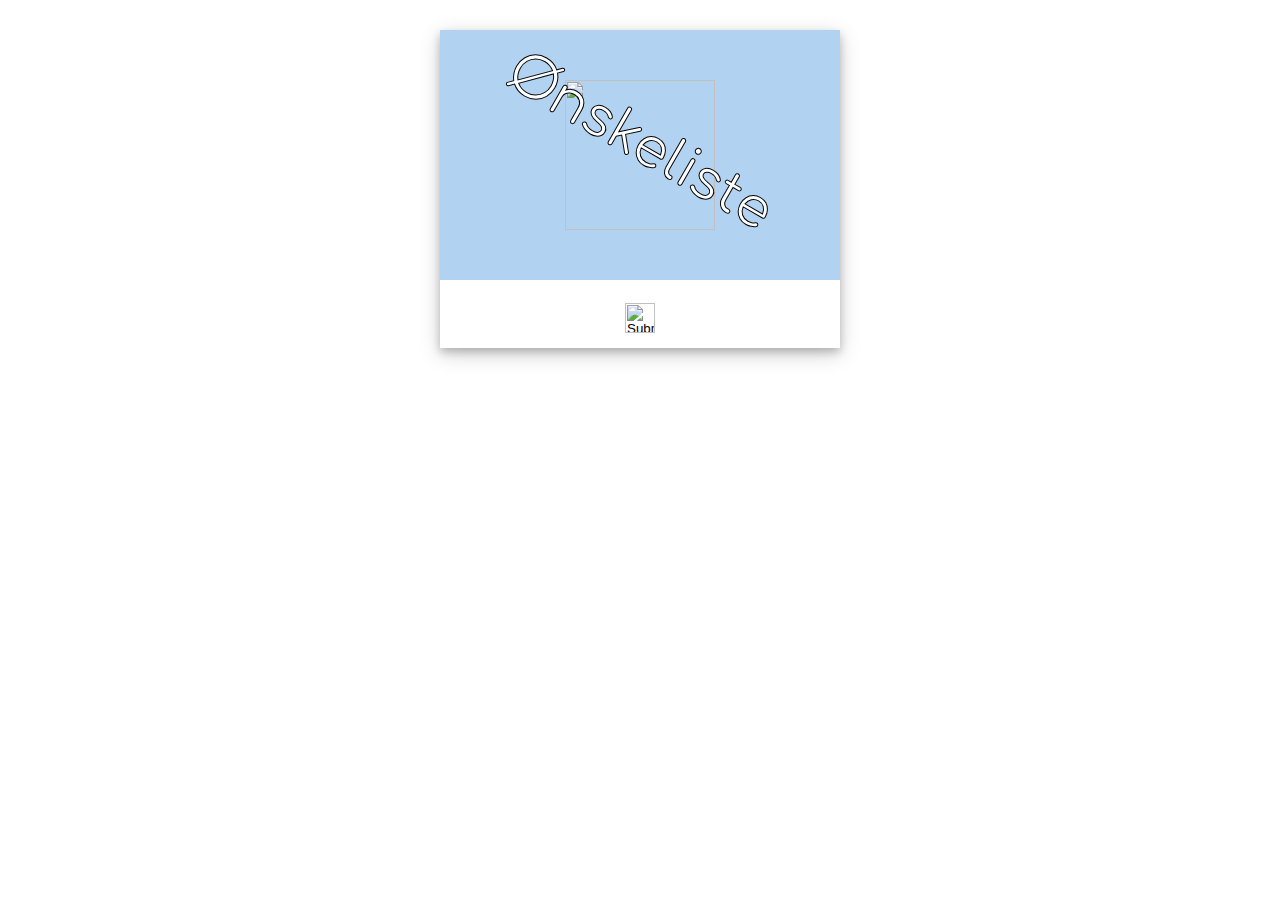
==== src/main/resources/templates/index.html @ 2cfb776a "grey out" ====
<!DOCTYPE html>
<html lang="en" xmlns:th="http://www.thymeleaf.org">
<head>
    <meta charset="UTF-8">
    <meta name="viewport" content="width=device-width, initial-scale=1.0">
    <title>Pølleskyen</title>
    <link rel="stylesheet" type="text/css" th:href="@{../css/style.css}" href="../static/css/style.css">
</head>
<body>
<div th:insert="fragments/header.html">
</div>
<div class="flex-container">

    <div class="card zoom" th:each="wishlist :${wishlists}"><a th:href="@{'/showwishlist/' +${wishlist.id}}"
                                                               style="color: black">
        <div class="header"><span th:text="${wishlist.id}" hidden></span><img src="https://cdn-icons-png.flaticon.com/512/2543/2543240.png" style="height: 150px; width: 150px; margin-top: 50px">
            <div class="header_text" style="margin-top: -150px; -webkit-text-stroke-width: 1px;-webkit-text-stroke-color: black; ">Ønskeliste</div>
            <br></div>
        <div class="small_header">
            <div class="container"><span th:text="${wishlist.name}"></span></div>
            <a th:href="@{'/deletewishlist/' +${wishlist.id}}"><input type="image" src="../images/delete.png"
                                                                      style="width: 30px; height: 30px"></a>
        </div>
    </a>
    </div>

    <!-- <a th:href="@{'/updatewishlist/' +${wishlist.id}}" target="myiframe"><input type="button" value="iFrame" onclick="toggle(this)"></a>
    <iframe id="myiframe" style="height:0px;width:100%;" hidden></iframe>-->
</div>
</div>
<div th:insert="fragments/footer.html"></div>


<meta name="description" content="Poopcloud: Make your poops come true"/>
<meta property="og:image" content="https://i.imgur.com/uO3C3wu.png"/>
<meta property="og:image:secure_url" content="https://i.imgur.com/uO3C3wu.png"/>
<meta property="og:image:type" content="image/png"/>
<meta property="og:image:width" content="400"/>
<meta property="og:image:height" content="300"/>
<meta property="og:image:alt" content="A poop on a cloud"/>

</body>
<!--
<script>
    let toggle = button => {
        let element = document.getElementById("myiframe");
        let hidden = element.getAttribute("hidden");

        if (hidden) {
            element.removeAttribute("hidden");
            button.innerText = "Hide Iframe";
        } else {
            element.setAttribute("hidden", "hidden");
            button.innerText = "Show Iframe";
        }
    }
</script>
-->
</html>
---- src/main/resources/static/css/style.css ----
body{
    background:transparent;
}

.wishBox {
    font-family: PølleSkyen, serif;
    display: flex;
}

* {
    box-sizing: border-box;
    margin: 0;
    padding: 0;
}

.navbar {
    background: white;
    /*height: 90px;*/
    display: flex;
    justify-content: center;
    align-items: center;
    position: sticky;
    top: 0;
    z-index: 2;
    box-shadow: 0px 3px 5px rgb(0, 0, 0, 20%);
}

.navbar_container {
    display: flex;
    justify-content: left;
    height: 90px;
    z-index: 1;
    width: 100%;

}



@media only screen and (max-width: 600px) {
    h2,h1,h3,div,div2,div3
    {
        font-size: 20px;
    }
}
@media only screen and (min-width: 1000px) {
    .navbar_logo {
        display: flex;
        cursor: pointer;
        height: 80px;
        width: 100px
    }
}
@media only screen and (max-width: 1000px) {
    .navbar_logo {
        /*display: flex;*/
        padding: 5px;
        margin-top: 12.5px;
        cursor: pointer;
        height: 50px;
        width: 65px
    }
}

.center_navbar {
    width: 50%;
    height: 90px;
    /*padding: 0 10px;*/
    /*background-color: black;*/
}
@media only screen and (min-width: 1000px) {
    .navbar-create {
        padding-right: 60px;
        padding-top: 40px;
        width: 100%;
        text-align: end;
        flex-direction: column;
        display: block;
        font-size: 24px;
    }
}

@media only screen and (max-width: 1000px) {
    .navbar-create {
        padding-right: 10px;
        padding-top: 40px;
        flex-direction: column;
        display: block;
        font-size: 18px;
    }
}

@media only screen and (min-width: 1000px) {
    .navbar-login {
        /*width: 100%;*/
        padding-top: 40px;
        text-align: end;
        flex-direction: column;
        display: block;
        color: black;
        font-size: 24px;
        margin-right: 20px;
    }
}

@media only screen and (max-width: 1000px) {
    .navbar-login {
        padding-top: 40px;
        flex-direction: column;
        display: block;
        color: black;
        font-size: 18px;
        margin-right: 15px;
    }
}


@media only screen and (max-width: 1000px) {
    h1 {
        font-family: PølleSkyen;
        /*text-shadow: 1px 1px 2px black;*/
        text-align: left;
        padding-top: 45px;
        font-size: 24px;
        color: #7fbbef;
    }
}
@media only screen and (min-width: 1000px) {
    h1 {
        font-family: PølleSkyen;
        padding-top: 15px;
        /*text-shadow: 1px 1px 2px black;*/
        text-align: left;
        font-size: 60px;
        color: #7fbbef;
    }
}
h2 {
    font-family: PølleSkyen;
    /*text-shadow: 1px 1px 2px black;*/
    text-align: center;
    font-size: 60px;
    color: #B1D3F1;
}

h3 {
    font-family: PølleSkyen;
    /*text-shadow: 1px 1px 2px black;*/
    text-align: center;
    font-size: 40px;
    color: #B1D3F1;
}
h5 {
    font-family: PølleSkyen;
    /*text-shadow: 1px 1px 2px black;*/
    text-align: center;
    font-size: 1.5em;
    color: black;
}

div{
    font-family: PølleSkyen;
}

div2{
    font-family: PølleSkyen;
    font-size: 24px;
}
div3{
    font-family: PølleSkyen;
    font-size: large;
}



/*HEADER WISHLIST*/

.grid-container {
    display: grid;
    padding: 10px;
    justify-content: center;
}

.grid-item {
    padding: 10px;
    font-size: 24px;
    color: black;
    text-align: center;

}
a {
    text-decoration: none !important;
    color: black !important;
}
a:hover{
    color: grey;
    opacity: 0.6;
}

.item1 {
    grid-column: 1 / span 2;
    grid-row: 1;
}

.item2 {
    grid-column: 3;
    grid-row: 1 / span 2;
}

.grid-view {
    grid-template-columns: auto auto auto auto;
    overflow: hidden;
    grid-gap: 20px;
}

/*HEADER WISHES*/


.grid-container_wish {
    grid-template-columns: auto auto auto auto auto;
    display: grid;
    padding: 50px;
}

.grid-item_wish {
    padding: 10px;
    font-size: 18px;
    color: black;
}

.grid-container_wish > div {
    text-align: center;
    padding: 20px 0;
    font-size: 24px;
}


a {
    text-decoration: none !important;
}

@font-face {
    font-family: PølleSkyen;
    src: url('../fonts/Comfortaa-Regular.ttf');
}



/*FOOTER*/
@media only screen and (max-width: 1000px) {
    footer {
        background-image: url("https://i.imgur.com/fQ9msNB.png");
        /*        background-position: center;
                background-size: cover;*/
        width: 100vw;
        height: 300px;
        font-family: PølleSkyen;
        /*overflow: hidden;*/
    }
}

@media only screen and (min-width: 1000px) {
    footer {
        margin-top: 100px;
        background-image: url("https://i.imgur.com/fQ9msNB.png");
        background-position: center;
        background-size: cover;
        max-width: 100vw;
        min-height: 200px;
        font-family: PølleSkyen;
        /*overflow: hidden;*/
    }
}



.footerbox1{
    margin-top: 100px;
    margin-left: 100px;
    margin-bottom: 200px;
}

.footertittle{
    font-size: x-large;

}

.footertxt{
    font-size: large;
    color: rgb(127, 187, 239);
}


.flex-container {
    display: flex;
    flex-wrap: wrap;
    justify-content: center;
}

.flex-container > div {
    /*background-color: #f1f1f1;*/
    width: 200px;
    margin: 30px;
    text-align: center;
    line-height: 75px;
    font-size: 30px;
}

.flex-container1 {
    display: flex;
    flex-wrap: wrap;
    justify-content: center
}

.flex-container1 > div {
    background-color: #B1D3F1;
    width: 200px;
    margin: 30px;
    text-align: center;
    line-height: 75px;
    font-size: 30px;
}

div.card1 {
    width: 600px;
    box-shadow: 0 4px 8px 0 rgba(0, 0, 0, 0.2), 0 6px 20px 0 rgba(0, 0, 0, 0.19);
    text-align: center;
    color: white;
}

div.card {
    width: 400px;
    box-shadow: 0 4px 8px 0 rgba(0, 0, 0, 0.2), 0 6px 20px 0 rgba(0, 0, 0, 0.19);
    text-align: center;
}

.header_text{
    transform: rotate(30deg);
    text-align: center;
    justify-content: center;
    margin-top: 100px;
    font-size: 55px;

}

div.header {
    background-color: #B1D3F1;
    color: white;
    position: relative;
    height: 250px;
    /*padding-top:40%;*/
    font-size: 40px;
    text-align:center;
    /*max-height: 250px;*/
    display: block;/* or inline-block */
    text-overflow: ellipsis;
    word-wrap: break-word;
    overflow: hidden;
    max-height: 250px;
    /*line-height: 1.8em;*/
}

.small_header{
    line-height: 1.6em;
}

.show{
    grid-template-columns: auto auto;
    width: 50%;
    float: left;
}


div.container {
    padding: 10px;
}

.zoom {
    transition: transform .2s;
    margin: 0 auto;
}

.zoom:hover {
    transform: scale(1.1);
}

.button1 {
    grid-template-columns: auto auto;
    background-color: white;
    color: black;
    border: 2px solid lightgrey;
    text-align: center;
    text-decoration: none;
    display: inline-block;
    font-size: 20px;
    margin: 4px 2px;
    cursor: pointer;
}

.button1:hover{
    background-color: #B1D3F1;
    border: 2px solid  #B1D3F1;
}
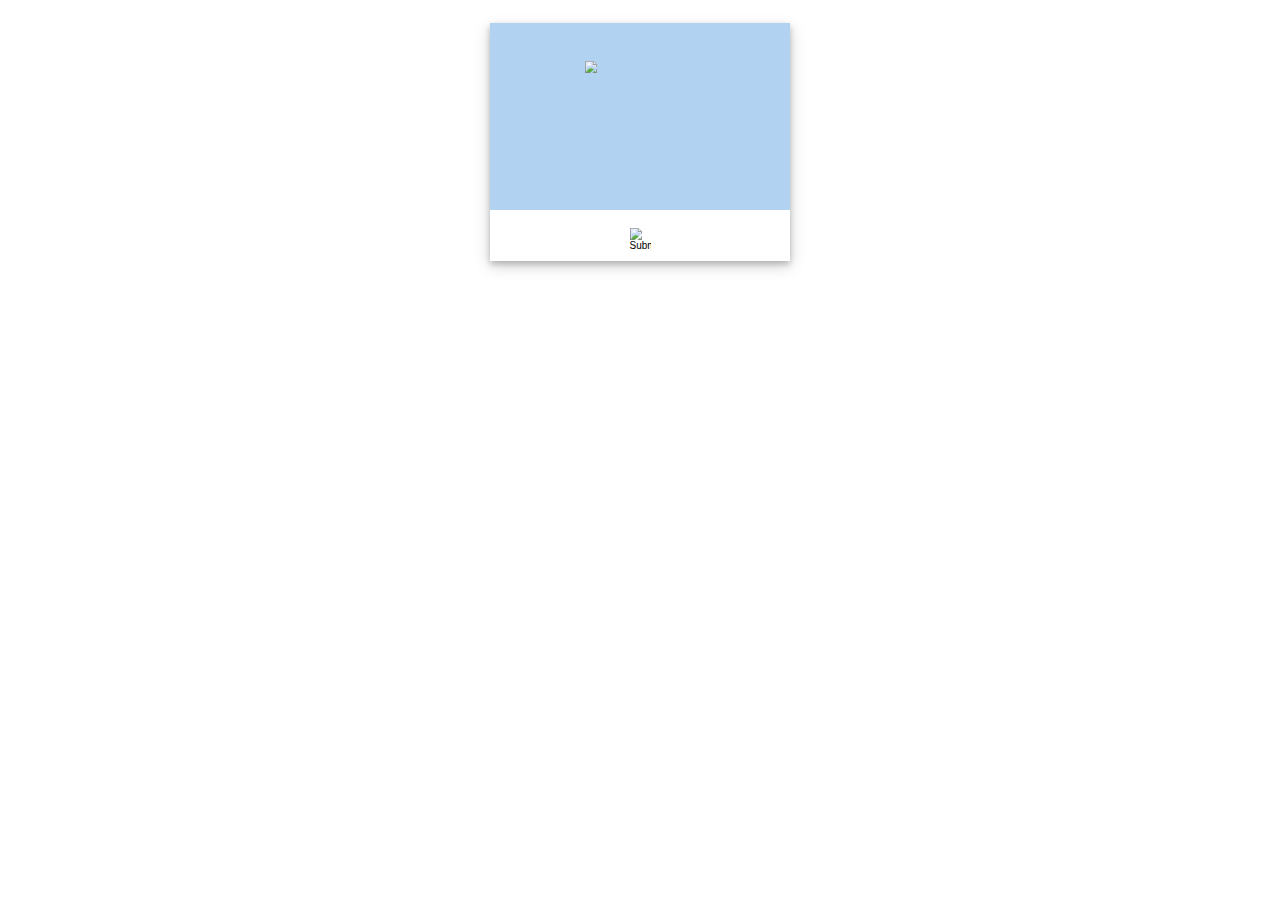
==== commit ed54e833: "Removed text from images" ====
--- a/src/main/resources/templates/index.html
+++ b/src/main/resources/templates/index.html
@@ -14,7 +14,7 @@
     <div class="card zoom" th:each="wishlist :${wishlists}"><a th:href="@{'/showwishlist/' +${wishlist.id}}"
                                                                style="color: black">
         <div class="header"><span th:text="${wishlist.id}" hidden></span><img src="https://cdn-icons-png.flaticon.com/512/2543/2543240.png" style="height: 150px; width: 150px; margin-top: 50px">
-            <div class="header_text" style="margin-top: -150px; -webkit-text-stroke-width: 1px;-webkit-text-stroke-color: black; ">Ønskeliste</div>
+            <div class="header_text"></div>
             <br></div>
         <div class="small_header">
             <div class="container"><span th:text="${wishlist.name}"></span></div>
--- a/src/main/resources/static/css/style.css
+++ b/src/main/resources/static/css/style.css
@@ -1,5 +1,6 @@
 body{
     background:transparent;
+    zoom: 75%;
 }
 
 .wishBox {
@@ -246,26 +247,26 @@
 
 
 /*FOOTER*/
-@media only screen and (max-width: 1000px) {
+@media only screen and (max-width: 1250px) {
     footer {
         background-image: url("https://i.imgur.com/fQ9msNB.png");
         /*        background-position: center;
                 background-size: cover;*/
-        width: 100vw;
-        height: 300px;
+        width: 100%;
+        min-height: 400px;
         font-family: PølleSkyen;
         /*overflow: hidden;*/
     }
 }
 
-@media only screen and (min-width: 1000px) {
+@media only screen and (min-width: 1250px) {
     footer {
         margin-top: 100px;
         background-image: url("https://i.imgur.com/fQ9msNB.png");
         background-position: center;
         background-size: cover;
-        max-width: 100vw;
-        min-height: 200px;
+        width: 100%;
+        min-height: 400px;
         font-family: PølleSkyen;
         /*overflow: hidden;*/
     }
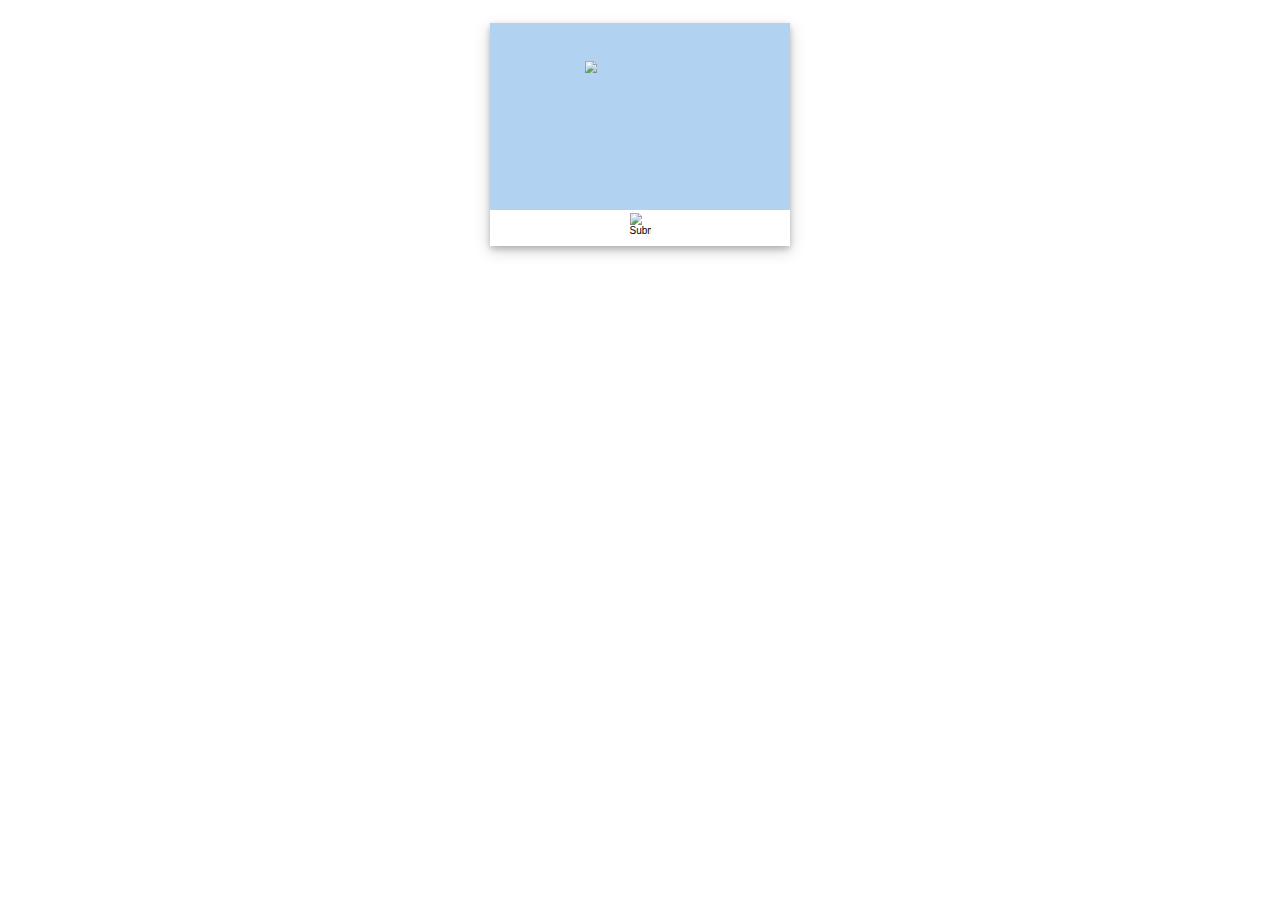
==== commit f7e730c9: "input maxlength added to inputs + substring added to avoid text moving outside box" ====
--- a/src/main/resources/templates/index.html
+++ b/src/main/resources/templates/index.html
@@ -17,7 +17,10 @@
             <div class="header_text"></div>
             <br></div>
         <div class="small_header">
-            <div class="container"><span th:text="${wishlist.name}"></span></div>
+                 <span th:if="${wishlist.name.length()>16}">
+            <div style="line-height: 1.6em;"><span th:text="${#strings.substring(wishlist.name,0,16)} + .."></span></div></span>
+                <span th:if="${wishlist.name.length()<=16}">
+                <div style="line-height: 1.6em;"><span th:text="${wishlist.name}"></span></div></span>
             <a th:href="@{'/deletewishlist/' +${wishlist.id}}"><input type="image" src="../images/delete.png"
                                                                       style="width: 30px; height: 30px"></a>
         </div>
--- a/src/main/resources/static/css/style.css
+++ b/src/main/resources/static/css/style.css
@@ -266,7 +266,7 @@
         background-position: center;
         background-size: cover;
         width: 100%;
-        min-height: 400px;
+        min-height: 650px;
         font-family: PølleSkyen;
         /*overflow: hidden;*/
     }
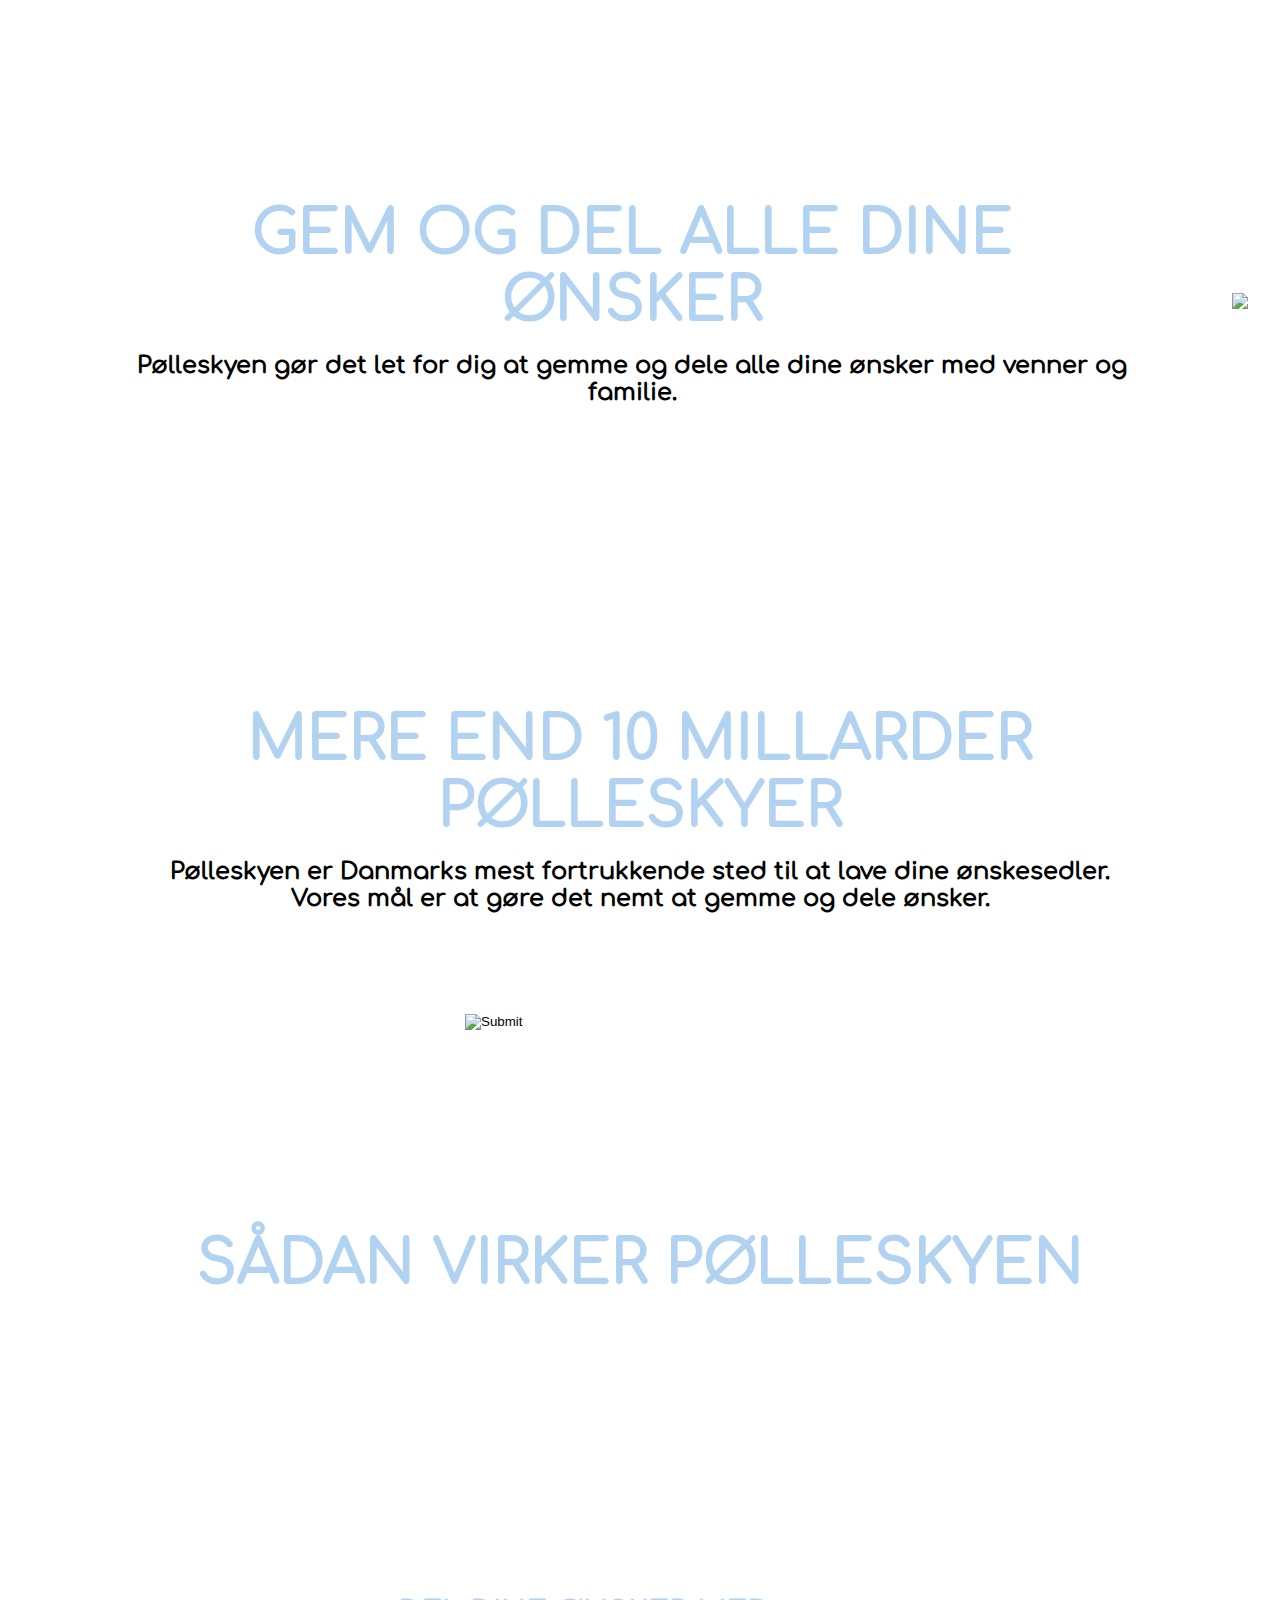
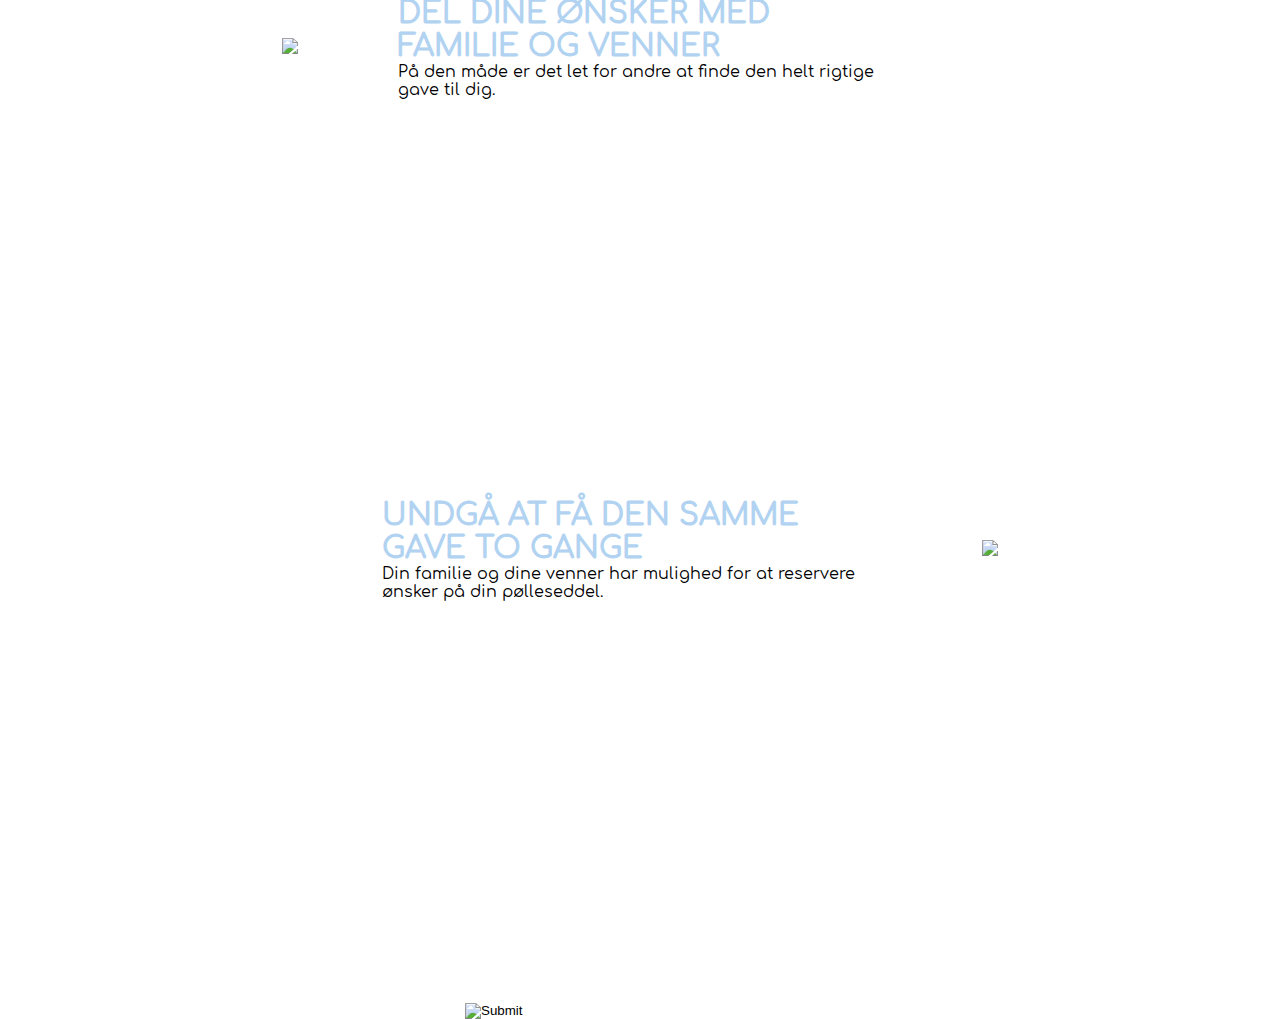
==== commit f22abc66: "Added home page Moved list of wishlists to separate html file" ====
--- a/src/main/resources/templates/index.html
+++ b/src/main/resources/templates/index.html
@@ -5,31 +5,61 @@
     <meta name="viewport" content="width=device-width, initial-scale=1.0">
     <title>Pølleskyen</title>
     <link rel="stylesheet" type="text/css" th:href="@{../css/style.css}" href="../static/css/style.css">
+    <link rel="stylesheet" type="text/css" th:href="@{../css/frontpage.css}" href="../static/css/frontpage.css">
 </head>
 <body>
 <div th:insert="fragments/header.html">
 </div>
-<div class="flex-container">
 
-    <div class="card zoom" th:each="wishlist :${wishlists}"><a th:href="@{'/showwishlist/' +${wishlist.id}}"
-                                                               style="color: black">
-        <div class="header"><span th:text="${wishlist.id}" hidden></span><img src="https://cdn-icons-png.flaticon.com/512/2543/2543240.png" style="height: 150px; width: 150px; margin-top: 50px">
-            <div class="header_text"></div>
-            <br></div>
-        <div class="small_header">
-                 <span th:if="${wishlist.name.length()>16}">
-            <div style="line-height: 1.6em;"><span th:text="${#strings.substring(wishlist.name,0,16)} + .."></span></div></span>
-                <span th:if="${wishlist.name.length()<=16}">
-                <div style="line-height: 1.6em;"><span th:text="${wishlist.name}"></span></div></span>
-            <a th:href="@{'/deletewishlist/' +${wishlist.id}}"><input type="image" src="../images/delete.png"
-                                                                      style="width: 30px; height: 30px"></a>
-        </div>
-    </a>
+<div class="imageTextBoxContainer" style="margin-top: 100px">
+    <div class="textContainerTop">
+        <h2>GEM OG DEL
+            ALLE DINE ØNSKER</h2><br>
+        <h5>Pølleskyen gør det let for dig at gemme og dele alle
+            dine ønsker med venner og familie.</h5>
     </div>
+    <div>
+        <img src="../images/GaveSky.png">
+    </div>
+</div>
 
-    <!-- <a th:href="@{'/updatewishlist/' +${wishlist.id}}" target="myiframe"><input type="button" value="iFrame" onclick="toggle(this)"></a>
-    <iframe id="myiframe" style="height:0px;width:100%;" hidden></iframe>-->
+<div class="imageTextBoxContainer" style="margin-top: 100px">
+    <div class="textContainerBig">
+    <h2>MERE END 10 MILLARDER PØLLESKYER</h2><br>
+    <h5>Pølleskyen er Danmarks mest fortrukkende sted til at lave dine ønskesedler.
+    Vores mål er at gøre det nemt at gemme og dele ønsker.</h5>
+    </div>
 </div>
+
+<div class="flex-container" style="margin-top: 100px; margin-bottom: 200px">
+    <a th:href="@{'/createwishlist'}"><input type="image" src="../images/OpretØnskeliste.png" width="350px" height="auto"></a>
+</div>
+
+<div class="flex-container" style="margin-top: 100px">
+    <h2>SÅDAN VIRKER PØLLESKYEN</h2>
+</div>
+<div class="imageTextBoxContainer" style="margin-top: 200px">
+    <div>
+        <img src="../images/DelØnsker.png">
+    </div>
+    <div class="textContainer">
+        <h6>DEL DINE ØNSKER MED FAMILIE OG VENNER</h6>
+        <h7>På den måde er det let for andre at finde den helt rigtige gave til dig.</h7>
+    </div>
+</div>
+
+<div class="imageTextBoxContainer">
+    <div class="textContainer">
+        <h6>UNDGÅ AT FÅ DEN SAMME GAVE TO GANGE</h6>
+        <h7>Din familie og dine venner har mulighed for at reservere ønsker på din pølleseddel.</h7>
+    </div>
+    <div>
+        <img src="../images/Info1.png">
+    </div>
+</div>
+
+<div class="flex-container" style="margin-top: 300px">
+    <a th:href="@{'/wishlists'}"><input type="image" src="../images/SeØnskelister.png" width="350px" height="auto"></a><br>
 </div>
 <div th:insert="fragments/footer.html"></div>
 
@@ -43,20 +73,5 @@
 <meta property="og:image:alt" content="A poop on a cloud"/>
 
 </body>
-<!--
-<script>
-    let toggle = button => {
-        let element = document.getElementById("myiframe");
-        let hidden = element.getAttribute("hidden");
 
-        if (hidden) {
-            element.removeAttribute("hidden");
-            button.innerText = "Hide Iframe";
-        } else {
-            element.setAttribute("hidden", "hidden");
-            button.innerText = "Show Iframe";
-        }
-    }
-</script>
--->
 </html>--- a/src/main/resources/static/css/style.css
+++ b/src/main/resources/static/css/style.css
@@ -1,6 +1,5 @@
 body{
     background:transparent;
-    zoom: 75%;
 }
 
 .wishBox {
@@ -129,7 +128,6 @@
     h1 {
         font-family: PølleSkyen;
         padding-top: 15px;
-        /*text-shadow: 1px 1px 2px black;*/
         text-align: left;
         font-size: 60px;
         color: #7fbbef;
@@ -137,7 +135,6 @@
 }
 h2 {
     font-family: PølleSkyen;
-    /*text-shadow: 1px 1px 2px black;*/
     text-align: center;
     font-size: 60px;
     color: #B1D3F1;
@@ -145,18 +142,30 @@
 
 h3 {
     font-family: PølleSkyen;
-    /*text-shadow: 1px 1px 2px black;*/
     text-align: center;
     font-size: 40px;
     color: #B1D3F1;
 }
 h5 {
     font-family: PølleSkyen;
-    /*text-shadow: 1px 1px 2px black;*/
     text-align: center;
     font-size: 1.5em;
     color: black;
 }
+h6 {
+    font-family: PølleSkyen;
+    text-align: left;
+    font-size: 30px;
+    color: #B1D3F1;
+}
+
+h7 {
+    font-family: PølleSkyen;
+    text-align: left;
+    font-size: 1em;
+    color: black;
+}
+
 
 div{
     font-family: PølleSkyen;
@@ -340,29 +349,25 @@
     justify-content: center;
     margin-top: 100px;
     font-size: 55px;
-
 }
 
 div.header {
     background-color: #B1D3F1;
     color: white;
     position: relative;
-    height: 250px;
-    /*padding-top:40%;*/
+    height: 230px;
+
     font-size: 40px;
     text-align:center;
-    /*max-height: 250px;*/
-    display: block;/* or inline-block */
+
+    display: block;
     text-overflow: ellipsis;
     word-wrap: break-word;
     overflow: hidden;
-    max-height: 250px;
-    /*line-height: 1.8em;*/
-}
-
-.small_header{
-    line-height: 1.6em;
-}
+    max-height: 230px;
+
+}
+
 
 .show{
     grid-template-columns: auto auto;
@@ -383,21 +388,3 @@
 .zoom:hover {
     transform: scale(1.1);
 }
-
-.button1 {
-    grid-template-columns: auto auto;
-    background-color: white;
-    color: black;
-    border: 2px solid lightgrey;
-    text-align: center;
-    text-decoration: none;
-    display: inline-block;
-    font-size: 20px;
-    margin: 4px 2px;
-    cursor: pointer;
-}
-
-.button1:hover{
-    background-color: #B1D3F1;
-    border: 2px solid  #B1D3F1;
-}--- a/src/main/resources/static/css/frontpage.css
+++ b/src/main/resources/static/css/frontpage.css
@@ -0,0 +1,50 @@
+.imageTextBoxContainer {
+    display: flex;
+    justify-content: center;
+    width: 100%;
+    align-items: center;
+    margin-top: 200px;
+    flex-direction: row
+}
+
+@media only screen and (max-width: 1000px){
+    .imageTextBoxContainer {
+        display: flex;
+        justify-content: center;
+        width: 100%;
+        align-items: center;
+        margin-top: 200px;
+        flex-direction: column;
+    }
+}
+
+.imageContainer{
+    margin-top: 300px;
+    display: flex;
+    height: auto;
+    width: 100%;
+}
+
+.textContainer{
+    margin: 100px;
+    max-width: 500px;
+    text-align: left;
+}
+
+.textContainerTop{
+    margin: 100px;
+    max-width: 1000px;
+    text-align: left;
+}
+
+.textContainerBig{
+    margin-top: 100px;
+    max-width: 1000px;
+    text-align: center;
+}
+
+img {
+    width: 100%;
+    height: auto;
+    max-width: 1000px;
+}
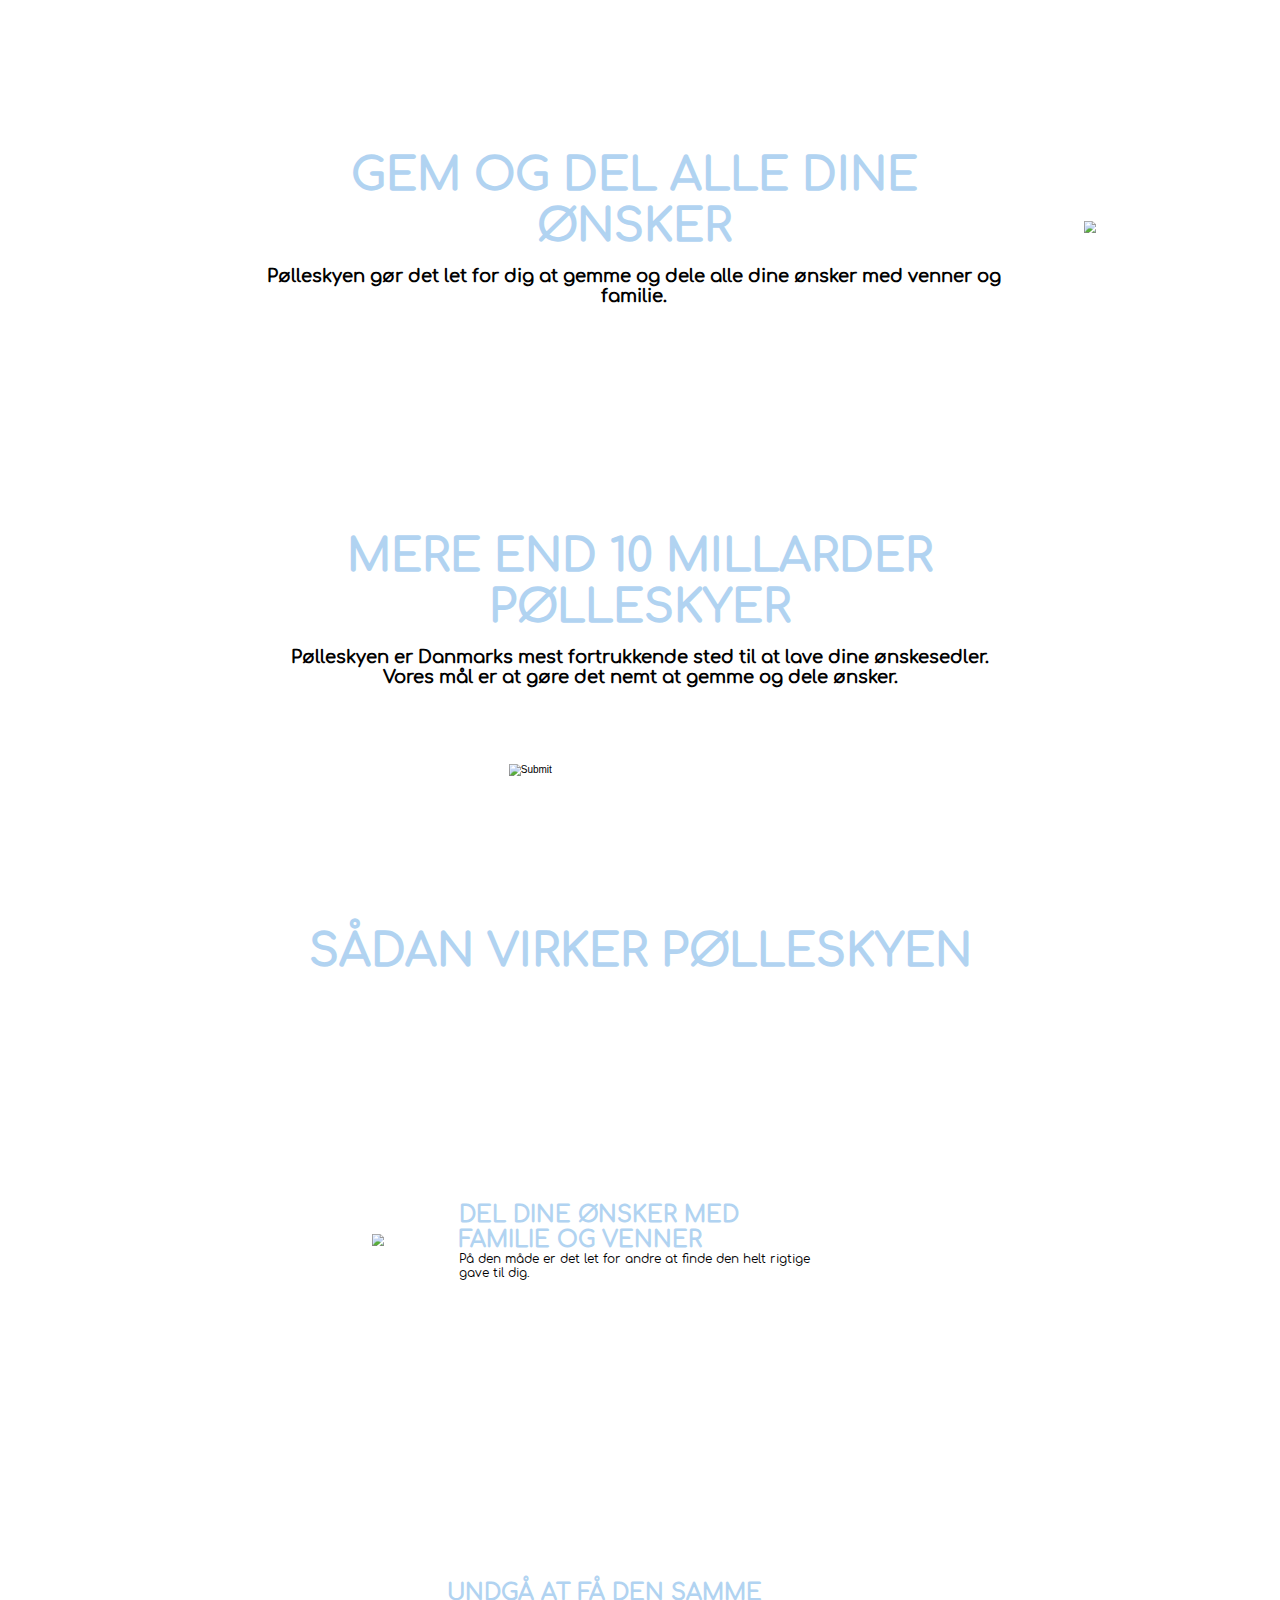
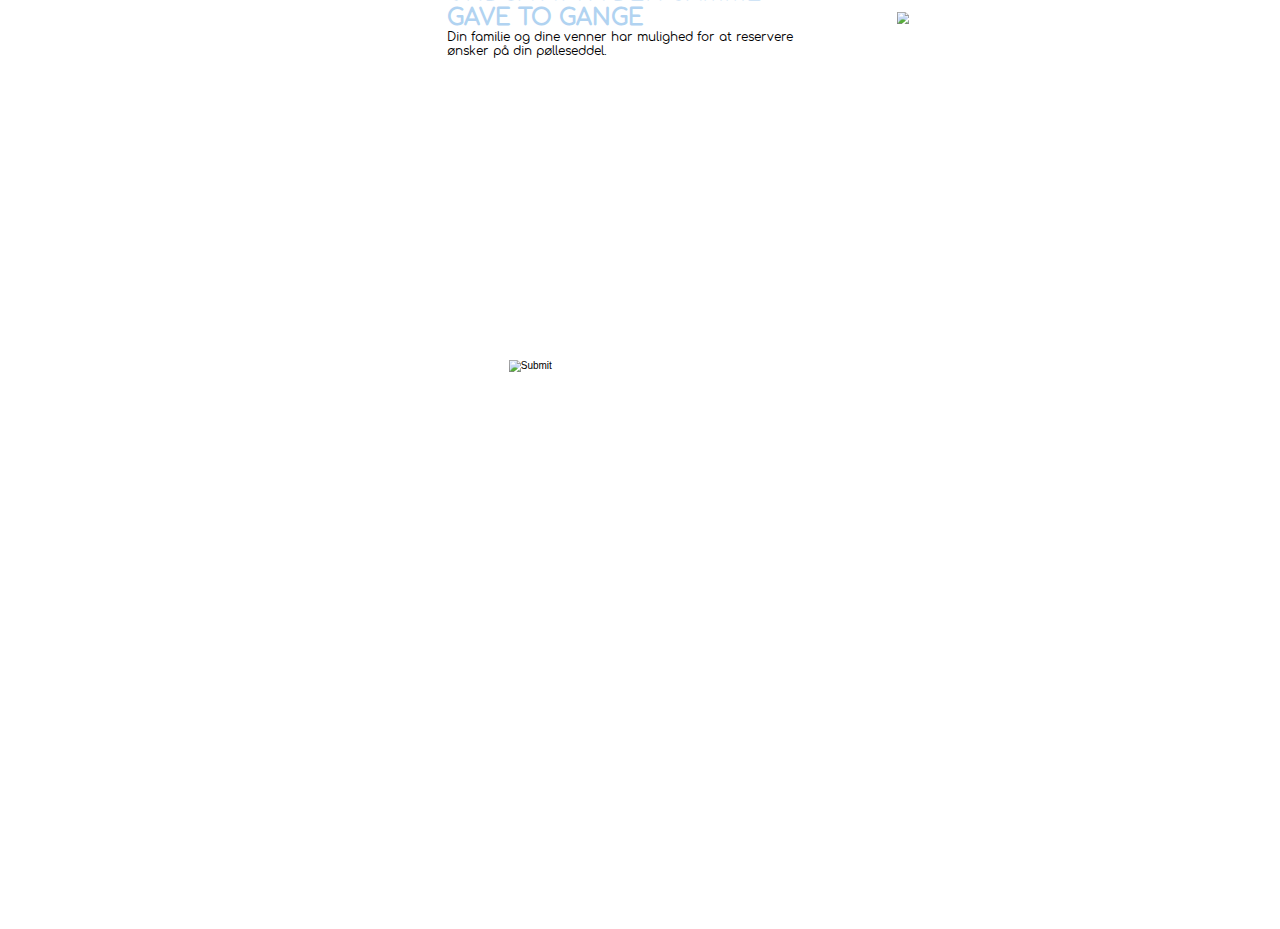
==== commit 1786dbf3: "Added favicon and changed text to danish in mail." ====
--- a/src/main/resources/templates/index.html
+++ b/src/main/resources/templates/index.html
@@ -6,6 +6,7 @@
     <title>Pølleskyen</title>
     <link rel="stylesheet" type="text/css" th:href="@{../css/style.css}" href="../static/css/style.css">
     <link rel="stylesheet" type="text/css" th:href="@{../css/frontpage.css}" href="../static/css/frontpage.css">
+    <link rel="icon" type="image/x-icon" href="/images/poopcloud-favicon.ico" th:href="@{/images/poopcloud-favicon.ico}">
 </head>
 <body>
 <div th:insert="fragments/header.html">
--- a/src/main/resources/static/css/style.css
+++ b/src/main/resources/static/css/style.css
@@ -1,5 +1,6 @@
 body{
     background:transparent;
+    zoom: 75%;
 }
 
 .wishBox {
@@ -388,3 +389,16 @@
 .zoom:hover {
     transform: scale(1.1);
 }
+
+.imageTextBoxContainerFooter {
+    display: flex;
+    justify-content: center;
+    align-items: center;
+    margin-top: 200px;
+}
+
+.imageContainerFooter{
+    display: flex;
+    height: auto;
+    min-width: 2000px;
+}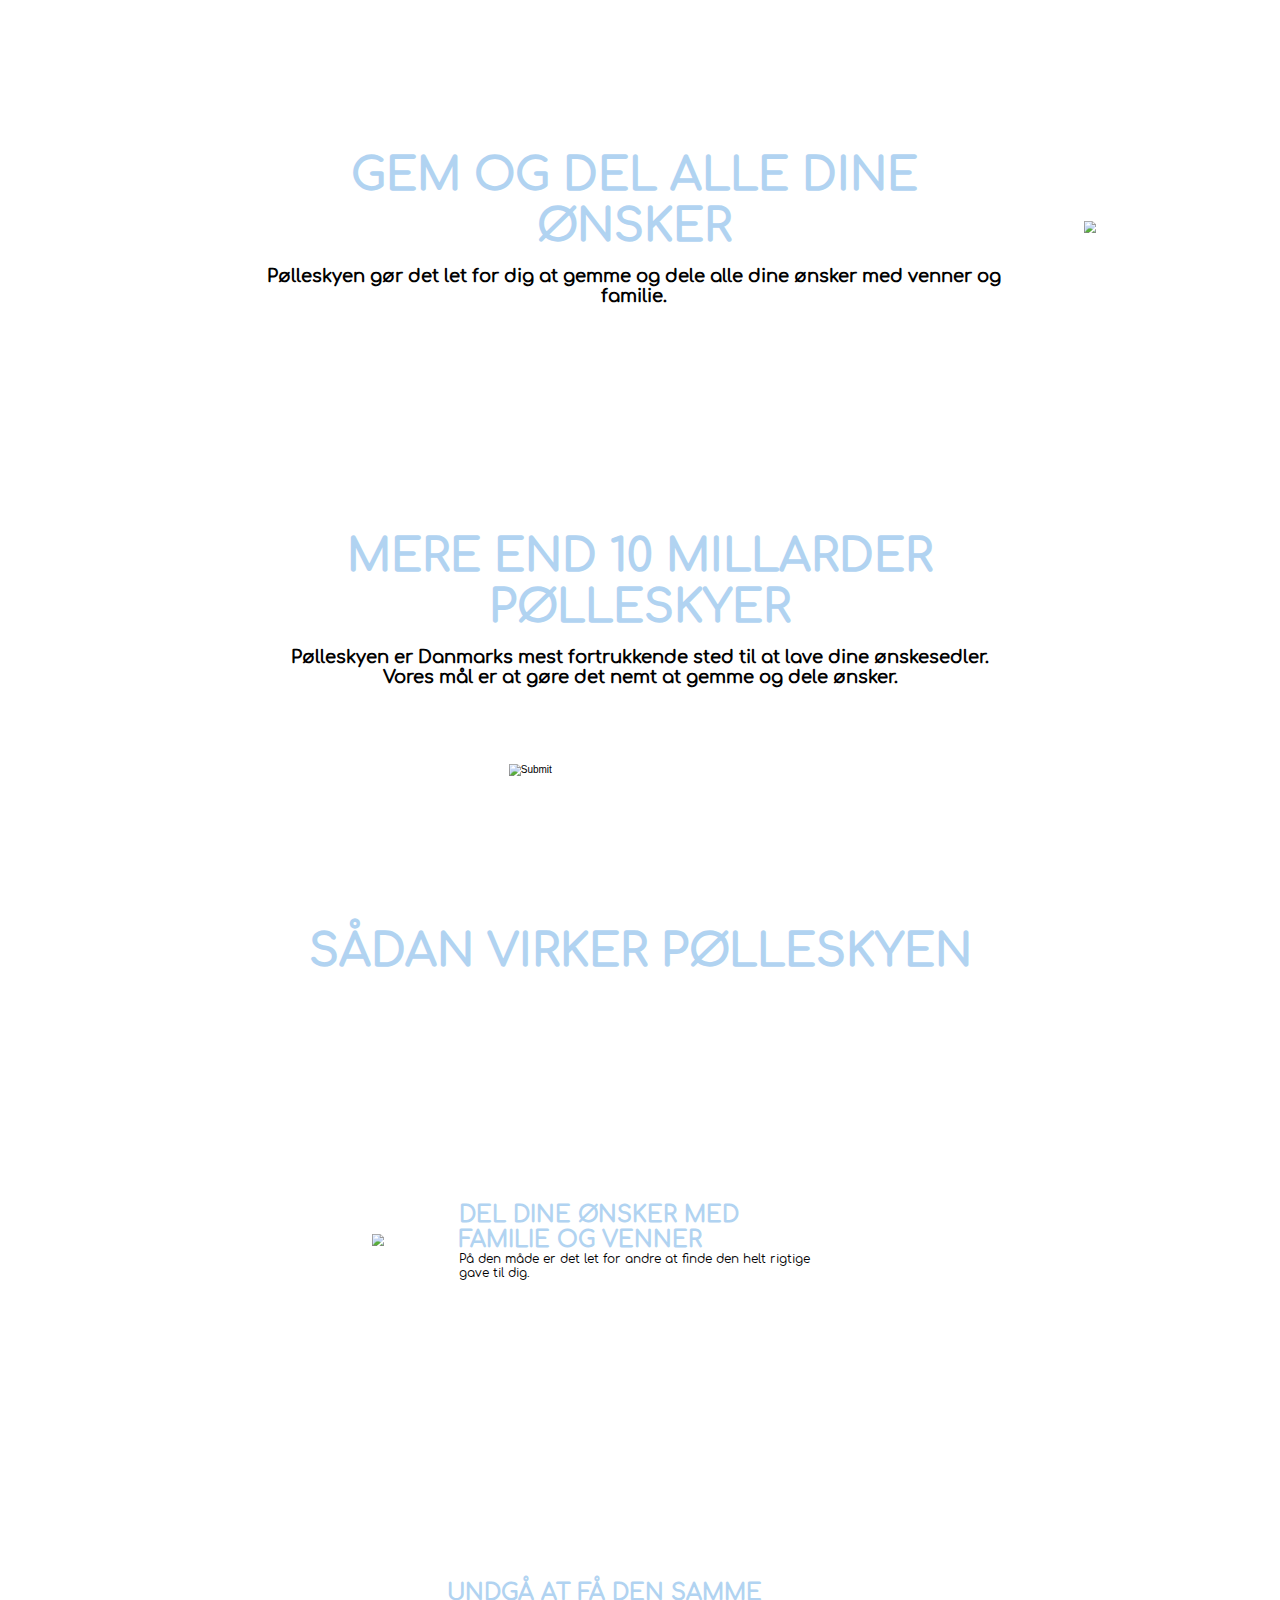
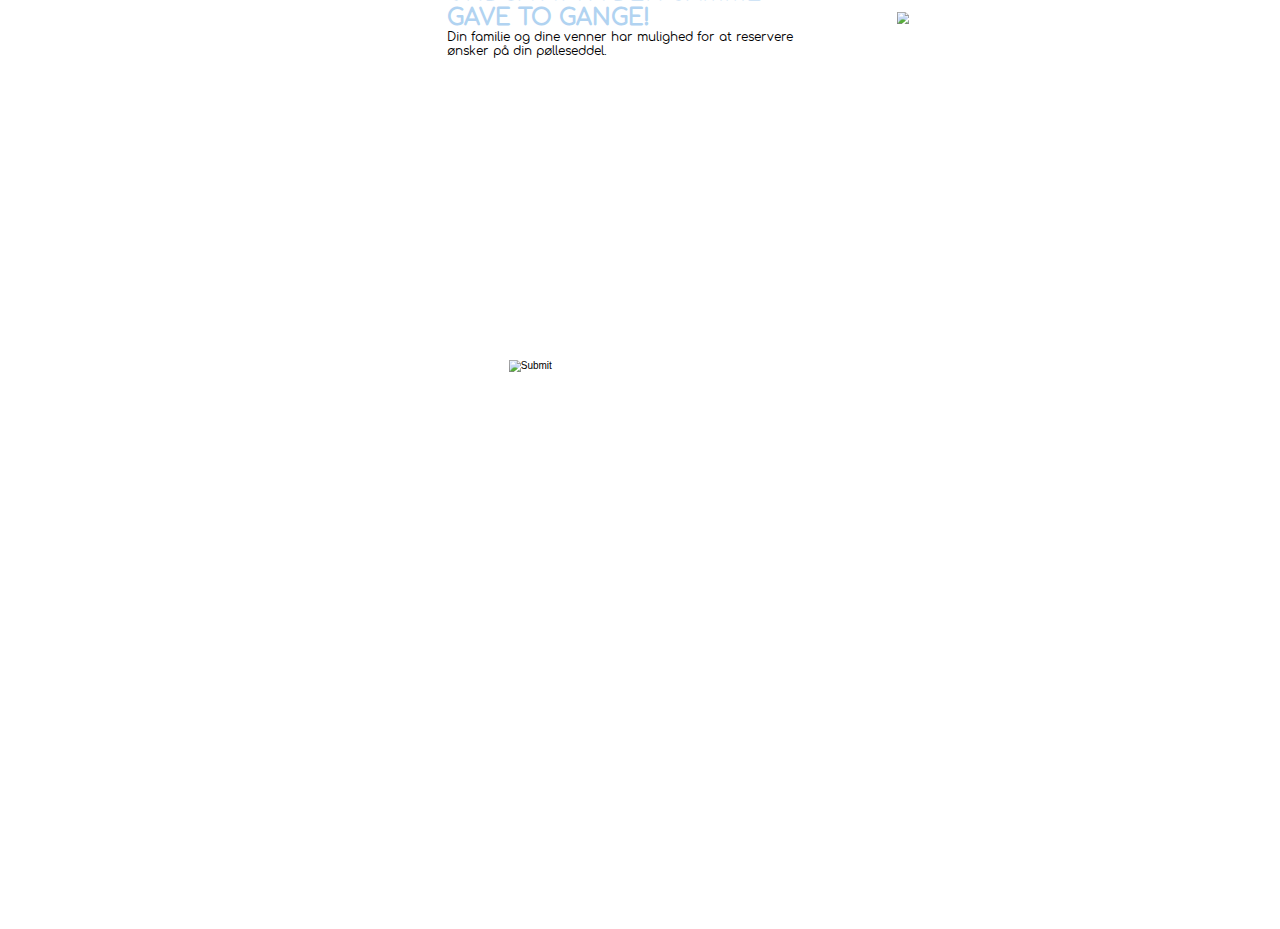
==== commit 54358f1a: "Rettelser" ====
--- a/src/main/resources/templates/index.html
+++ b/src/main/resources/templates/index.html
@@ -51,7 +51,7 @@
 
 <div class="imageTextBoxContainer">
     <div class="textContainer">
-        <h6>UNDGÅ AT FÅ DEN SAMME GAVE TO GANGE</h6>
+        <h6>UNDGÅ AT FÅ DEN SAMME GAVE TO GANGE!</h6>
         <h7>Din familie og dine venner har mulighed for at reservere ønsker på din pølleseddel.</h7>
     </div>
     <div>
--- a/src/main/resources/static/css/style.css
+++ b/src/main/resources/static/css/style.css
@@ -23,7 +23,7 @@
     position: sticky;
     top: 0;
     z-index: 2;
-    box-shadow: 0px 3px 5px rgb(0, 0, 0, 20%);
+    box-shadow: 0 3px 5px rgb(0, 0, 0, 20%);
 }
 
 .navbar_container {
@@ -45,7 +45,8 @@
 }
 @media only screen and (min-width: 1000px) {
     .navbar_logo {
-        display: flex;
+        display: grid;
+        grid-template-columns: auto auto;
         cursor: pointer;
         height: 80px;
         width: 100px
@@ -63,16 +64,16 @@
 }
 
 .center_navbar {
-    width: 50%;
+    width: 45%;
     height: 90px;
     /*padding: 0 10px;*/
     /*background-color: black;*/
 }
 @media only screen and (min-width: 1000px) {
     .navbar-create {
-        padding-right: 60px;
+        padding-right: 70px;
         padding-top: 40px;
-        width: 100%;
+        width: 80%;
         text-align: end;
         flex-direction: column;
         display: block;
@@ -92,8 +93,10 @@
 
 @media only screen and (min-width: 1000px) {
     .navbar-login {
-        /*width: 100%;*/
+        width: 15%;
         padding-top: 40px;
+        padding-right: 20px;
+        /*padding-left: 20px;*/
         text-align: end;
         flex-direction: column;
         display: block;
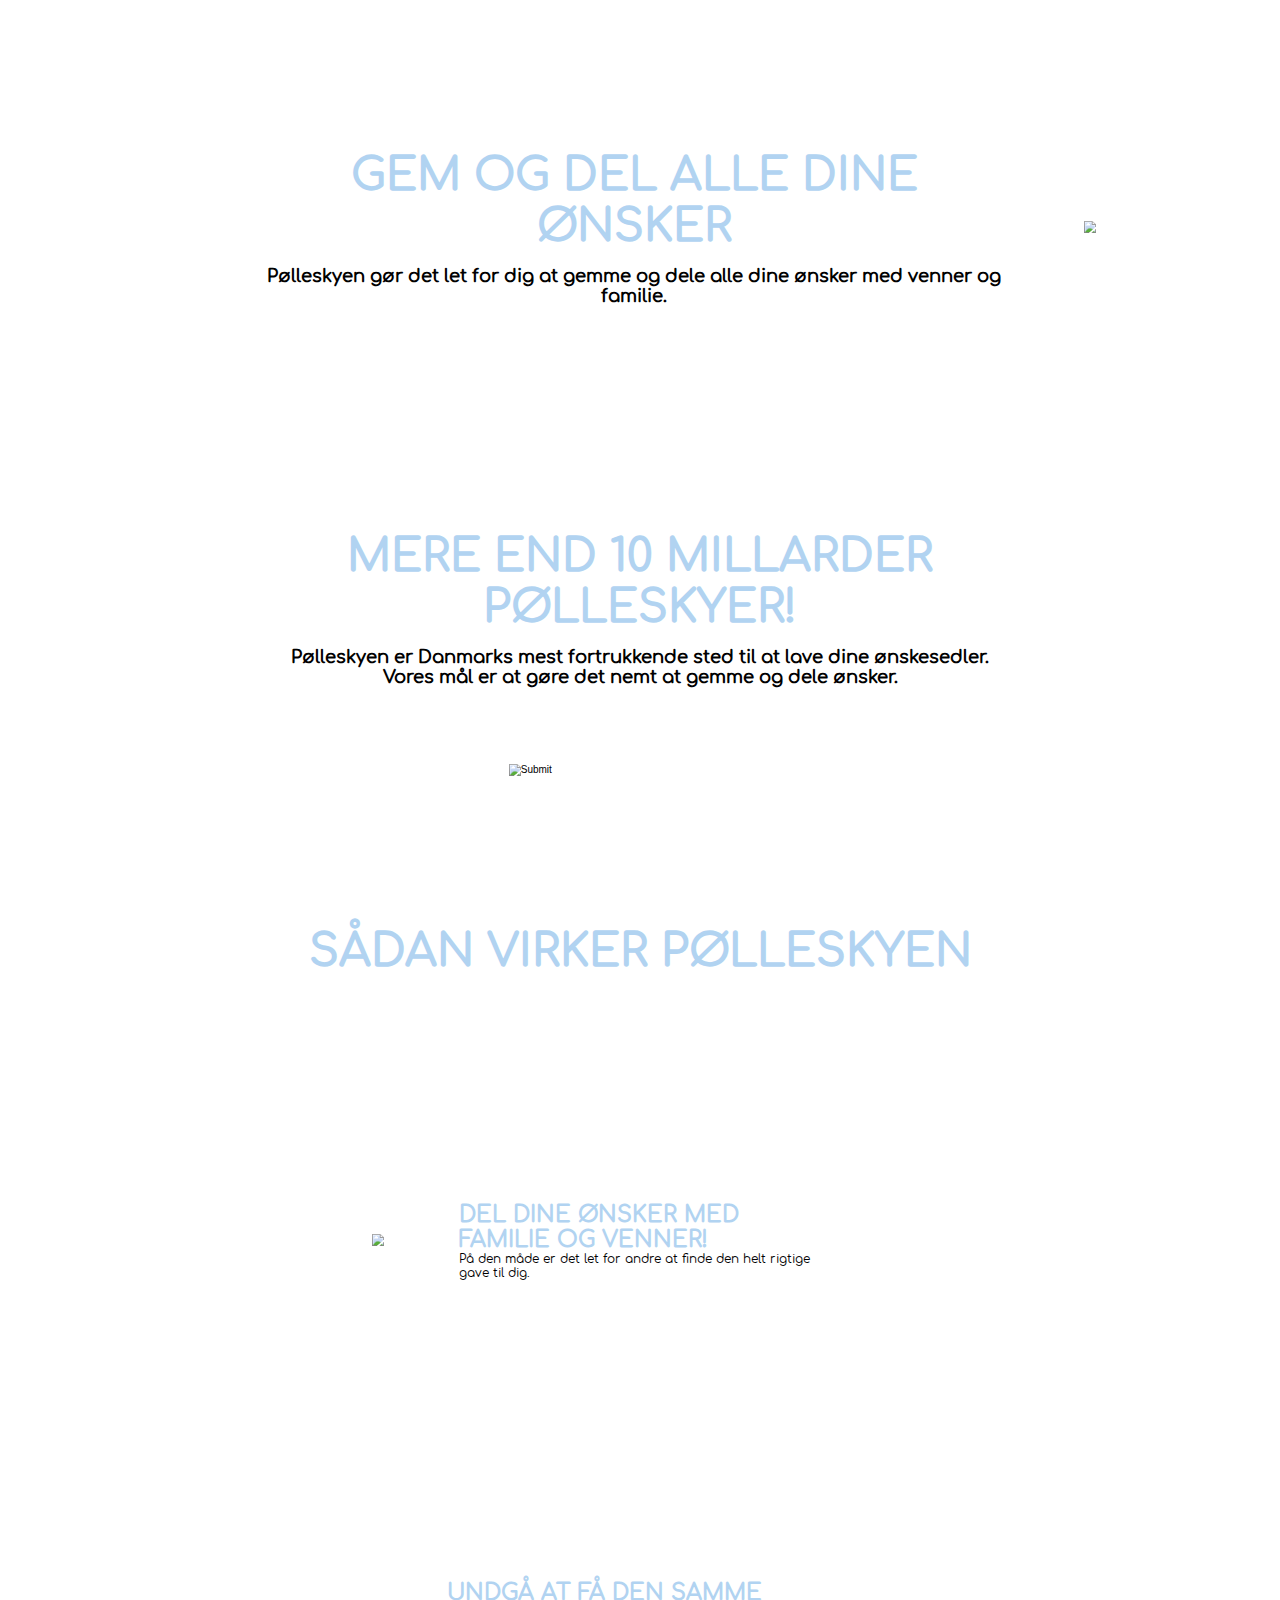
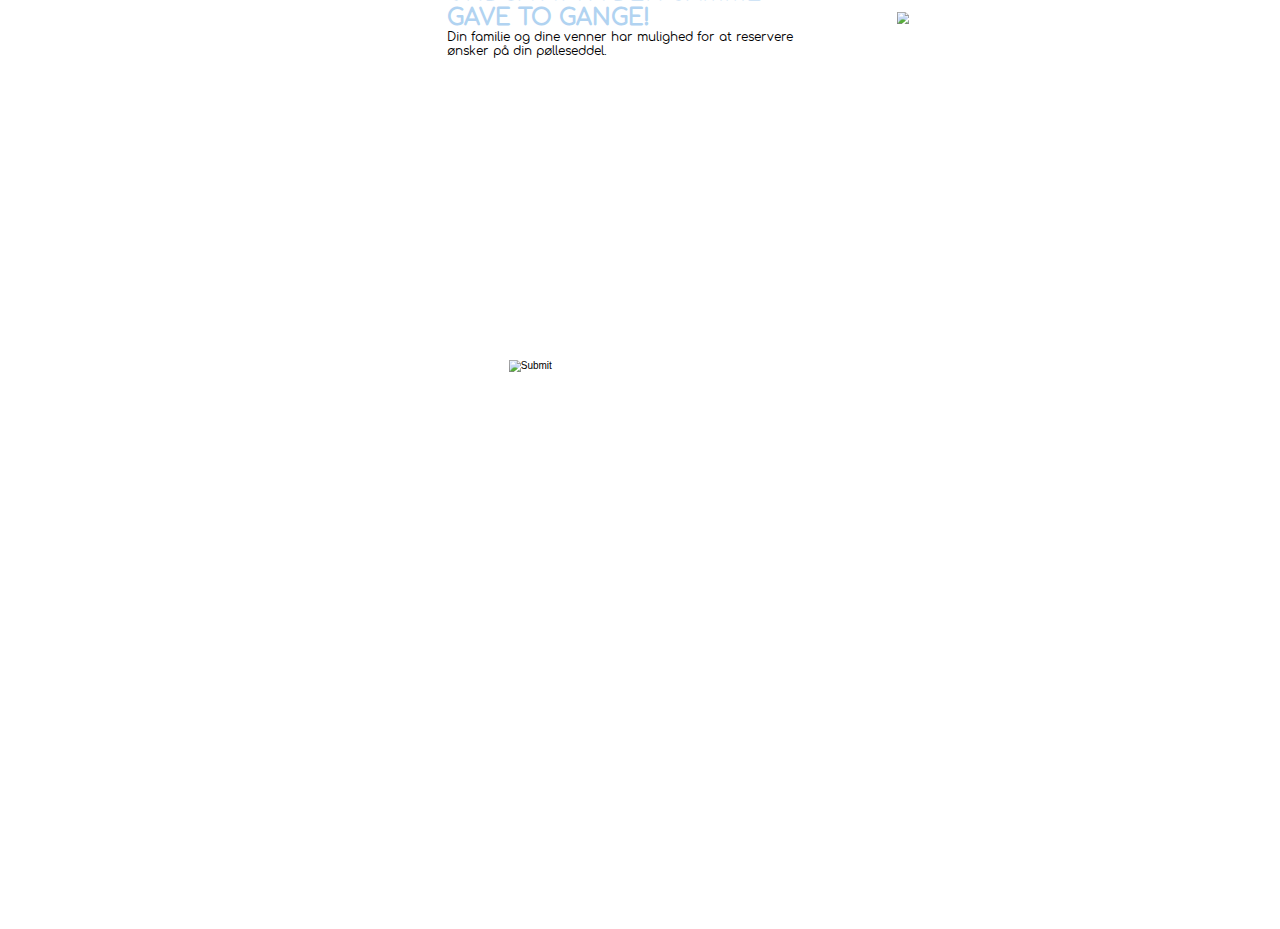
==== commit 52aed537: "Rettelser" ====
--- a/src/main/resources/templates/index.html
+++ b/src/main/resources/templates/index.html
@@ -26,7 +26,7 @@
 
 <div class="imageTextBoxContainer" style="margin-top: 100px">
     <div class="textContainerBig">
-    <h2>MERE END 10 MILLARDER PØLLESKYER</h2><br>
+    <h2>MERE END 10 MILLARDER PØLLESKYER!</h2><br>
     <h5>Pølleskyen er Danmarks mest fortrukkende sted til at lave dine ønskesedler.
     Vores mål er at gøre det nemt at gemme og dele ønsker.</h5>
     </div>
@@ -44,7 +44,7 @@
         <img src="../images/DelØnsker.png">
     </div>
     <div class="textContainer">
-        <h6>DEL DINE ØNSKER MED FAMILIE OG VENNER</h6>
+        <h6>DEL DINE ØNSKER MED FAMILIE OG VENNER!</h6>
         <h7>På den måde er det let for andre at finde den helt rigtige gave til dig.</h7>
     </div>
 </div>
